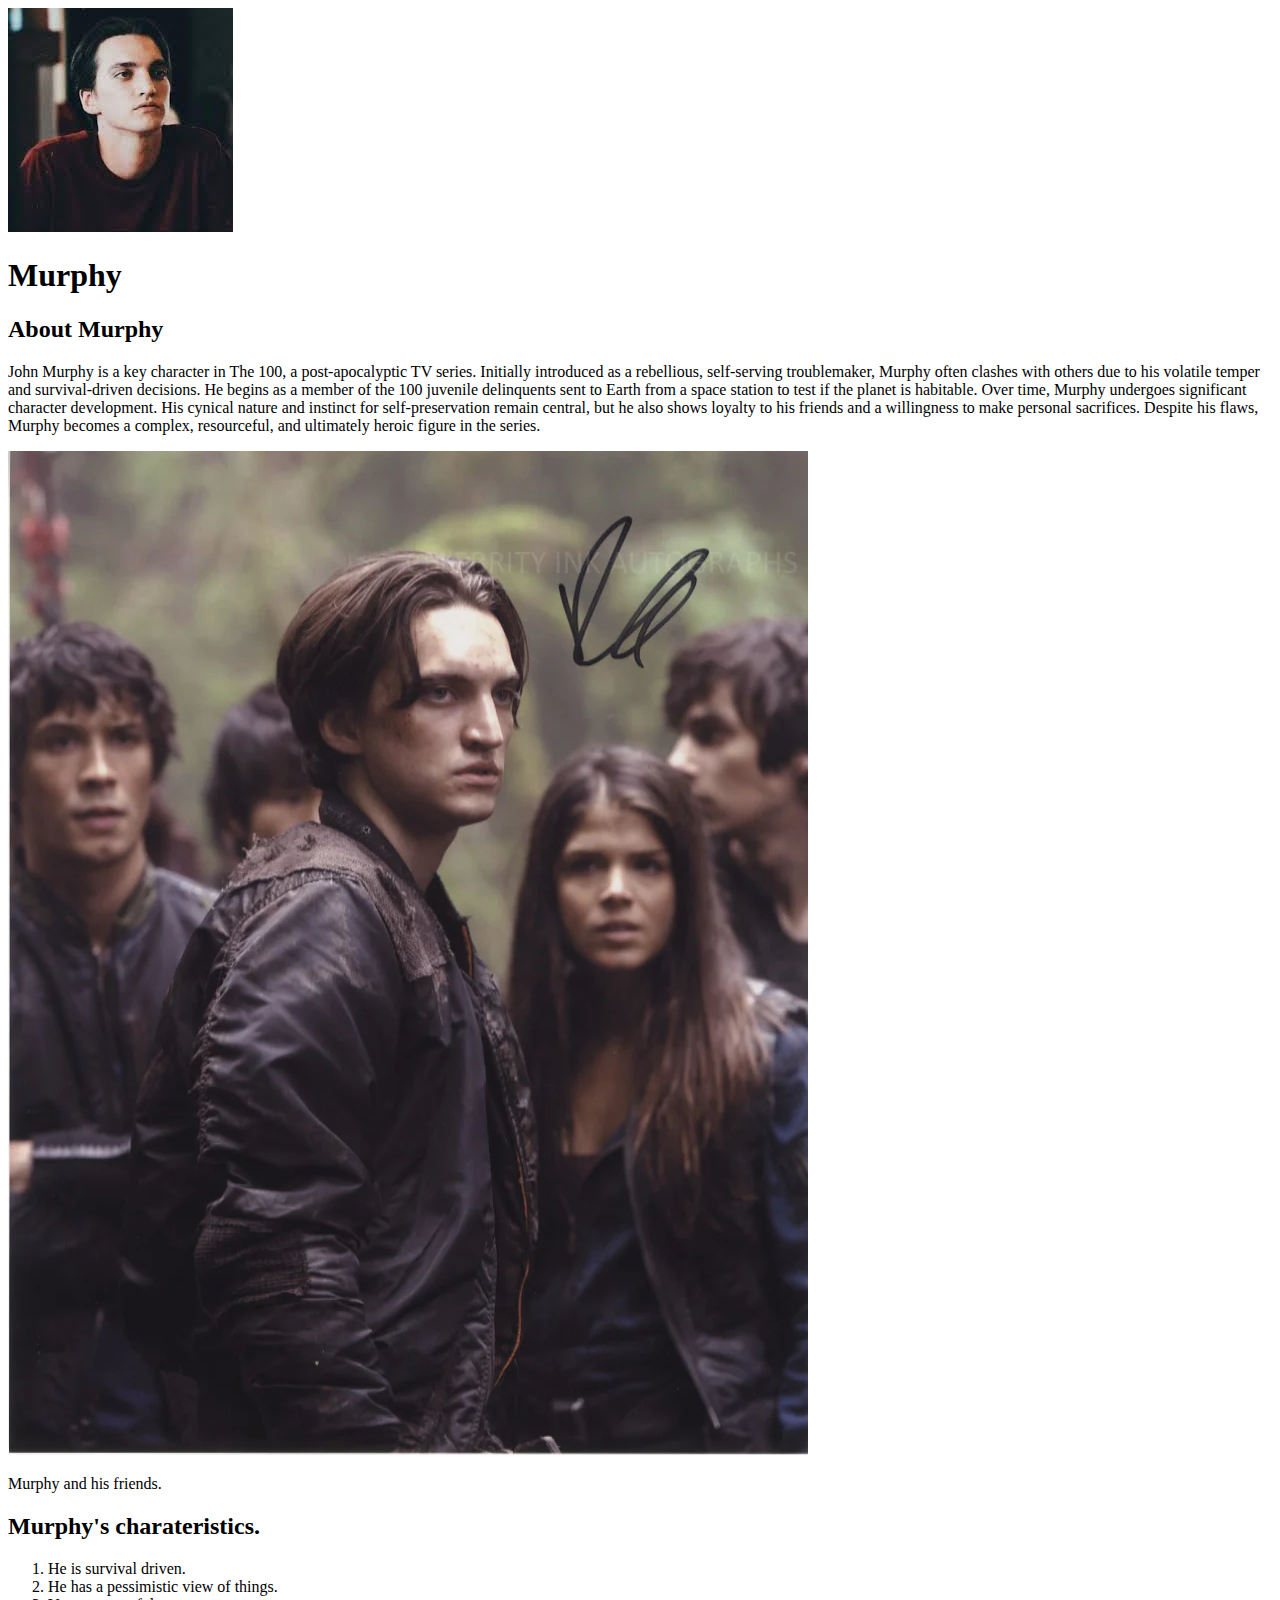
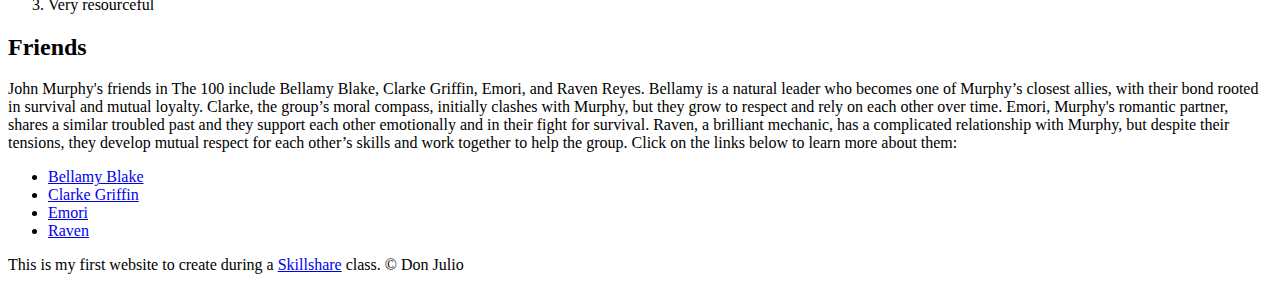
==== index.html @ 192c90c2 "added our character's index html and 2 images" ====
<!DOCTYPE html>
<html>
<head>
	<title>Murphy:The 100</title>
	<link rel="icon" href="img/mr.jpeg">
</head>
<body>
<!--header element-->
	<header>
		<img src="img/mr.jpeg">
		<h1>Murphy</h1>
	</header>
	<!-- main element -->
	<main>
		<h2>About Murphy</h2>
		<p>John Murphy is a key character in The 100, a post-apocalyptic TV series. Initially introduced as a rebellious, self-serving troublemaker, Murphy often clashes with others due to his volatile temper and survival-driven decisions. He begins as a member of the 100 juvenile delinquents sent to Earth from a space station to test if the planet is habitable. Over time, Murphy undergoes significant character development. His cynical nature and instinct for self-preservation remain central, but he also shows loyalty to his friends and a willingness to make personal sacrifices. Despite his flaws, Murphy becomes a complex, resourceful, and ultimately heroic figure in the series.</p>
		<img src="img/mf.jpeg">
		<p>Murphy and his friends.</p>
		<!-- Charateristics -->
		<h2>Murphy's charateristics.</h2>
		<ol>
			<li>He is survival driven.</li>
			<li>He has a pessimistic view of things.</li>
			<li>Very resourceful</li>
		</ol>
		<!-- Friends -->
		<h2>Friends</h2>
		<p>John Murphy's friends in The 100 include Bellamy Blake, Clarke Griffin, Emori, and Raven Reyes. Bellamy is a natural leader who becomes one of Murphy’s closest allies, with their bond rooted in survival and mutual loyalty. Clarke, the group’s moral compass, initially clashes with Murphy, but they grow to respect and rely on each other over time. Emori, Murphy's romantic partner, shares a similar troubled past and they support each other emotionally and in their fight for survival. Raven, a brilliant mechanic, has a complicated relationship with Murphy, but despite their tensions, they develop mutual respect for each other’s skills and work together to help the group. Click on the links below to learn more about them:</p>
		<ul>
			<li><a href="https://the100.fandom.com/wiki/Bellamy_Blake" target="_blank" >Bellamy Blake</a></li>
			<li><a href="https://en.wikipedia.org/wiki/Clarke_Griffin" target="_blank">Clarke Griffin</a> </li>
			<li><a href="https://the100.fandom.com/wiki/Emori" target="_blank">Emori</a> </li>
			<li><a href="https://the100.fandom.com/wiki/Raven_Reyes" target="_blank">Raven</a> </li>
		</ul>
	</main>
	<!-- footer -->
	<footer>
		<p>This is my first website to create during a <a href="https://www.skillshare.com/en/classes/hand-code-your-first-website-html-css-basics/1575146775/projects?via=pathDetailsPage">Skillshare</a> class. 
		&copy; Don Julio</p>
	</footer>
</body>
</html>
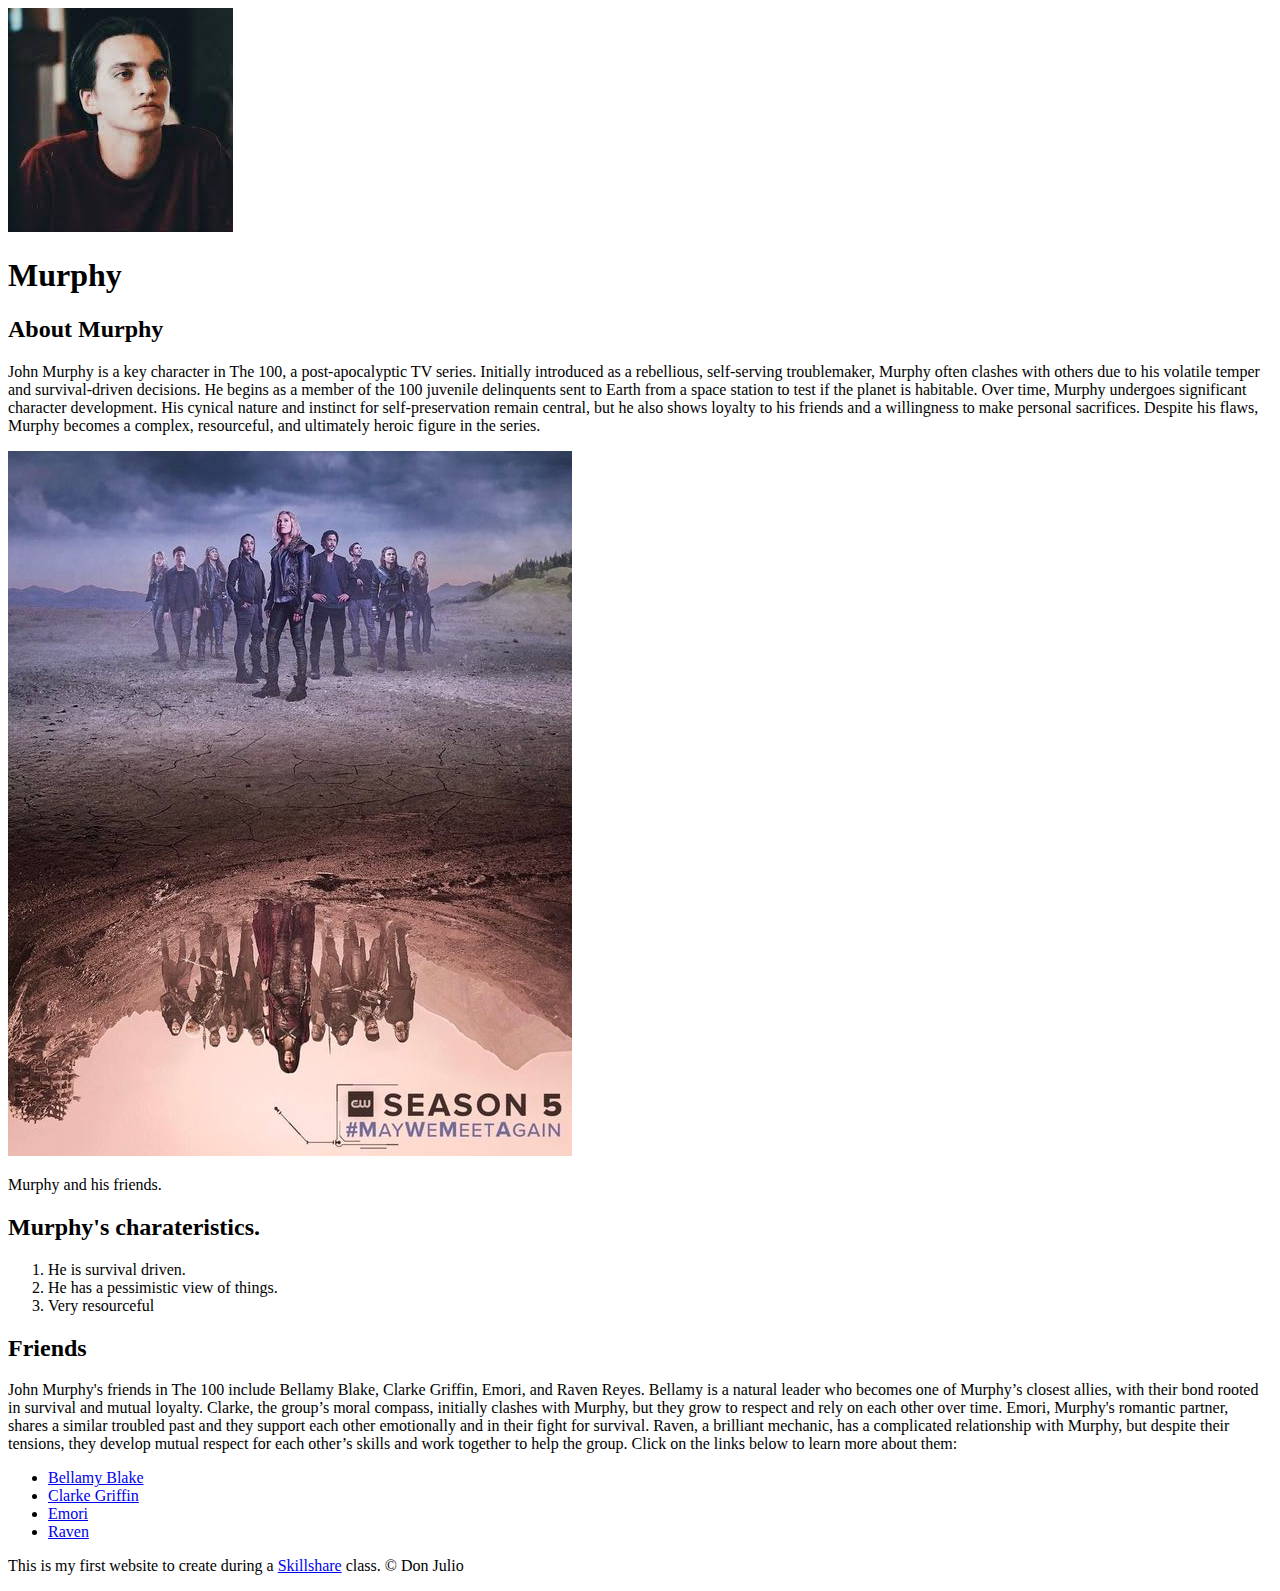
==== commit ad3512b8: "Wrote the CSS for our character's website and HTML" ====
--- a/index.html
+++ b/index.html
@@ -3,6 +3,7 @@
 <head>
 	<title>Murphy:The 100</title>
 	<link rel="icon" href="img/mr.jpeg">
+	<link rel="stylesheet" type="text/css" href="css/murphy.css">
 </head>
 <body>
 <!--header element-->
@@ -14,8 +15,8 @@
 	<main>
 		<h2>About Murphy</h2>
 		<p>John Murphy is a key character in The 100, a post-apocalyptic TV series. Initially introduced as a rebellious, self-serving troublemaker, Murphy often clashes with others due to his volatile temper and survival-driven decisions. He begins as a member of the 100 juvenile delinquents sent to Earth from a space station to test if the planet is habitable. Over time, Murphy undergoes significant character development. His cynical nature and instinct for self-preservation remain central, but he also shows loyalty to his friends and a willingness to make personal sacrifices. Despite his flaws, Murphy becomes a complex, resourceful, and ultimately heroic figure in the series.</p>
-		<img src="img/mf.jpeg">
-		<p>Murphy and his friends.</p>
+		<img src="img/al.jpeg">
+		<p class="caption">Murphy and his friends.</p>
 		<!-- Charateristics -->
 		<h2>Murphy's charateristics.</h2>
 		<ol>
